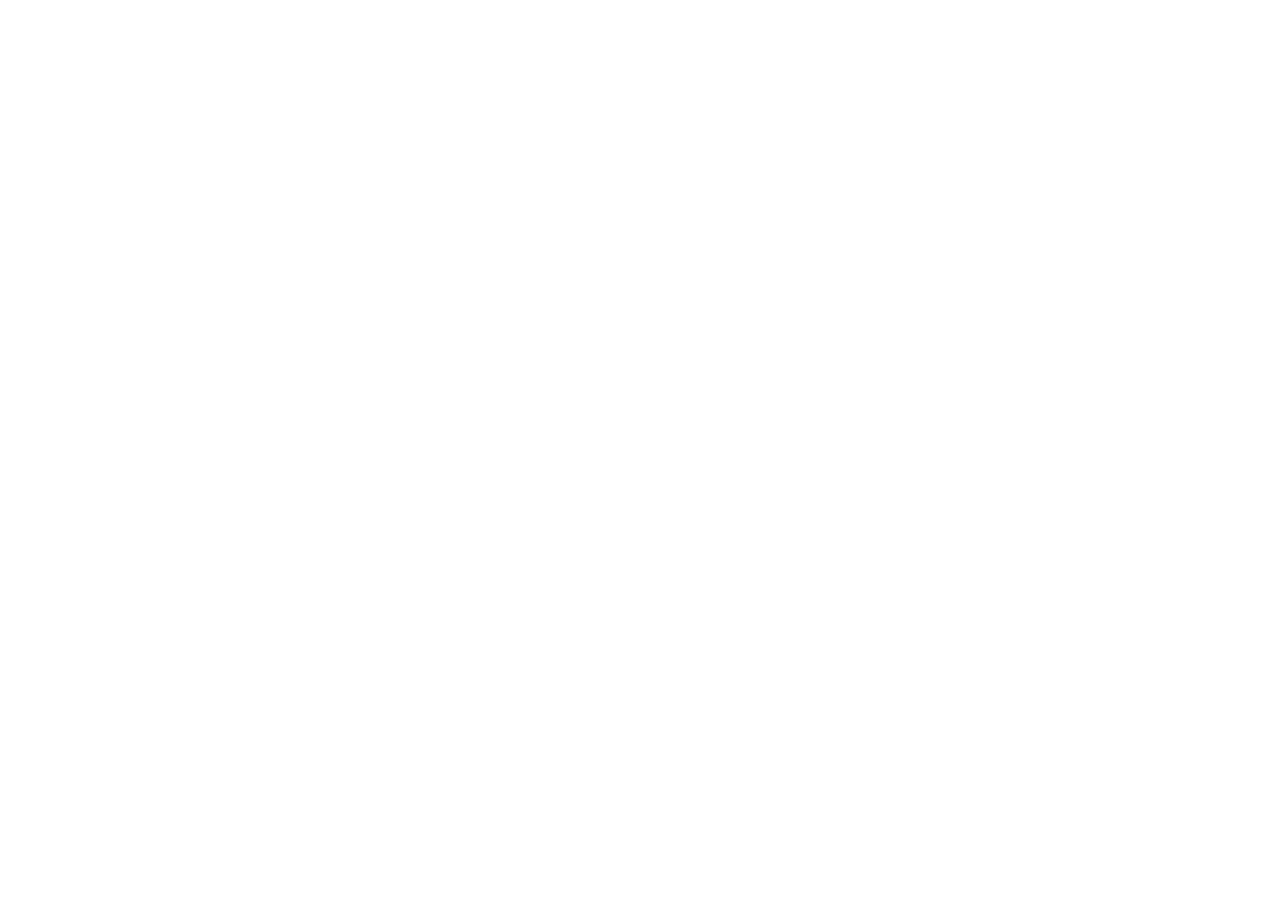
==== Projet HTML CSS/index.html @ a2ac3f03 "Base" ====
<!DOCTYPE html>
<html lang="fr">
<head>
    <meta charset="UTF-8">
    <meta http-equiv="X-UA-Compatible" content="IE=edge">
    <meta name="viewport" content="width=device-width, initial-scale=1.0">
    <title>Document</title>
    <link rel="stylesheet" href="style.css">
</head>
<body>
    <section></section>
</body>
</html>
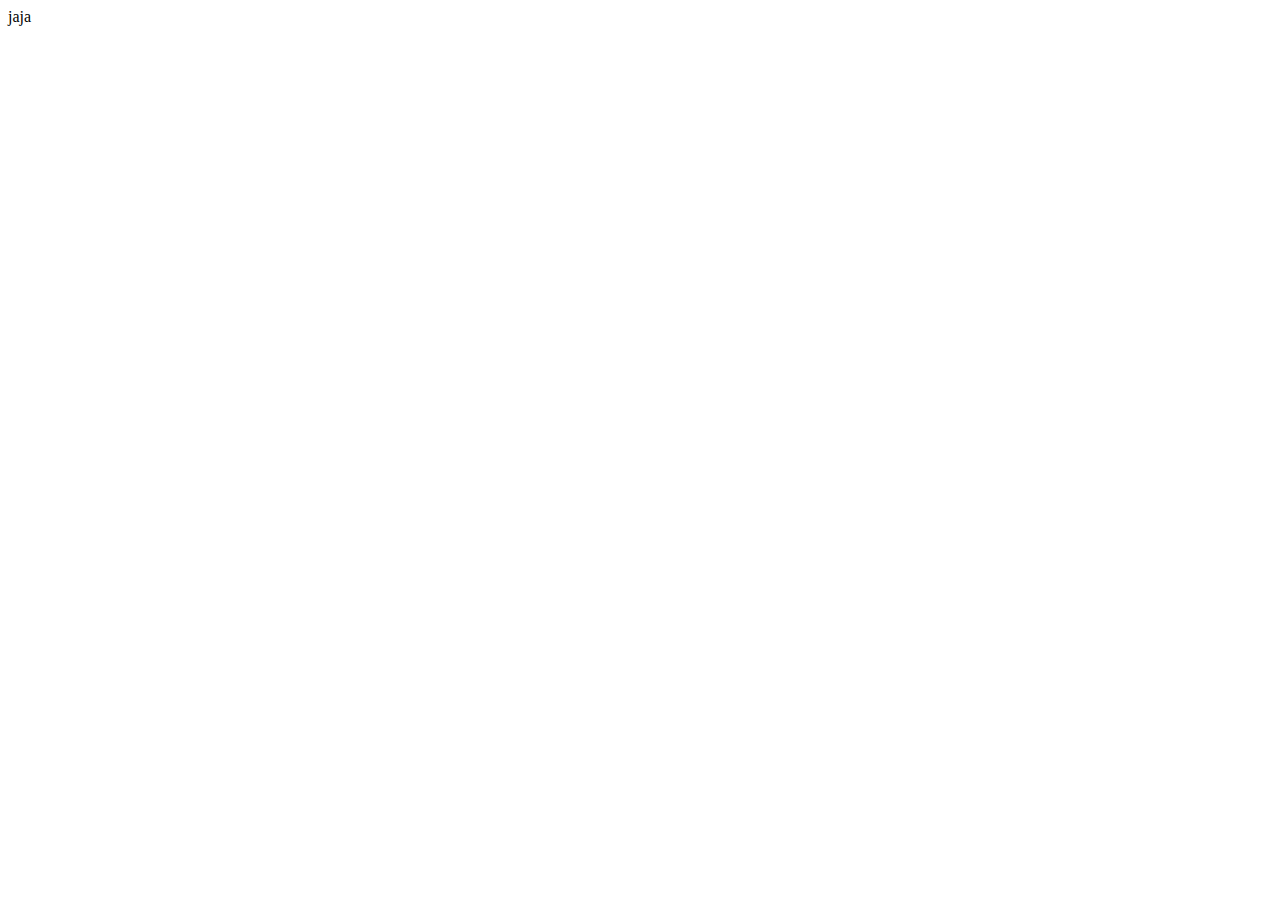
==== commit 0b64e6c9: "Merge branch 'master' of https://github.com/Shryler/Git-Projet" ====
--- a/Projet HTML CSS/index.html
+++ b/Projet HTML CSS/index.html
@@ -7,7 +7,8 @@
     <title>Document</title>
     <link rel="stylesheet" href="style.css">
 </head>
+    jaja
 <body>
     <section></section>
 </body>
-</html>+</html>
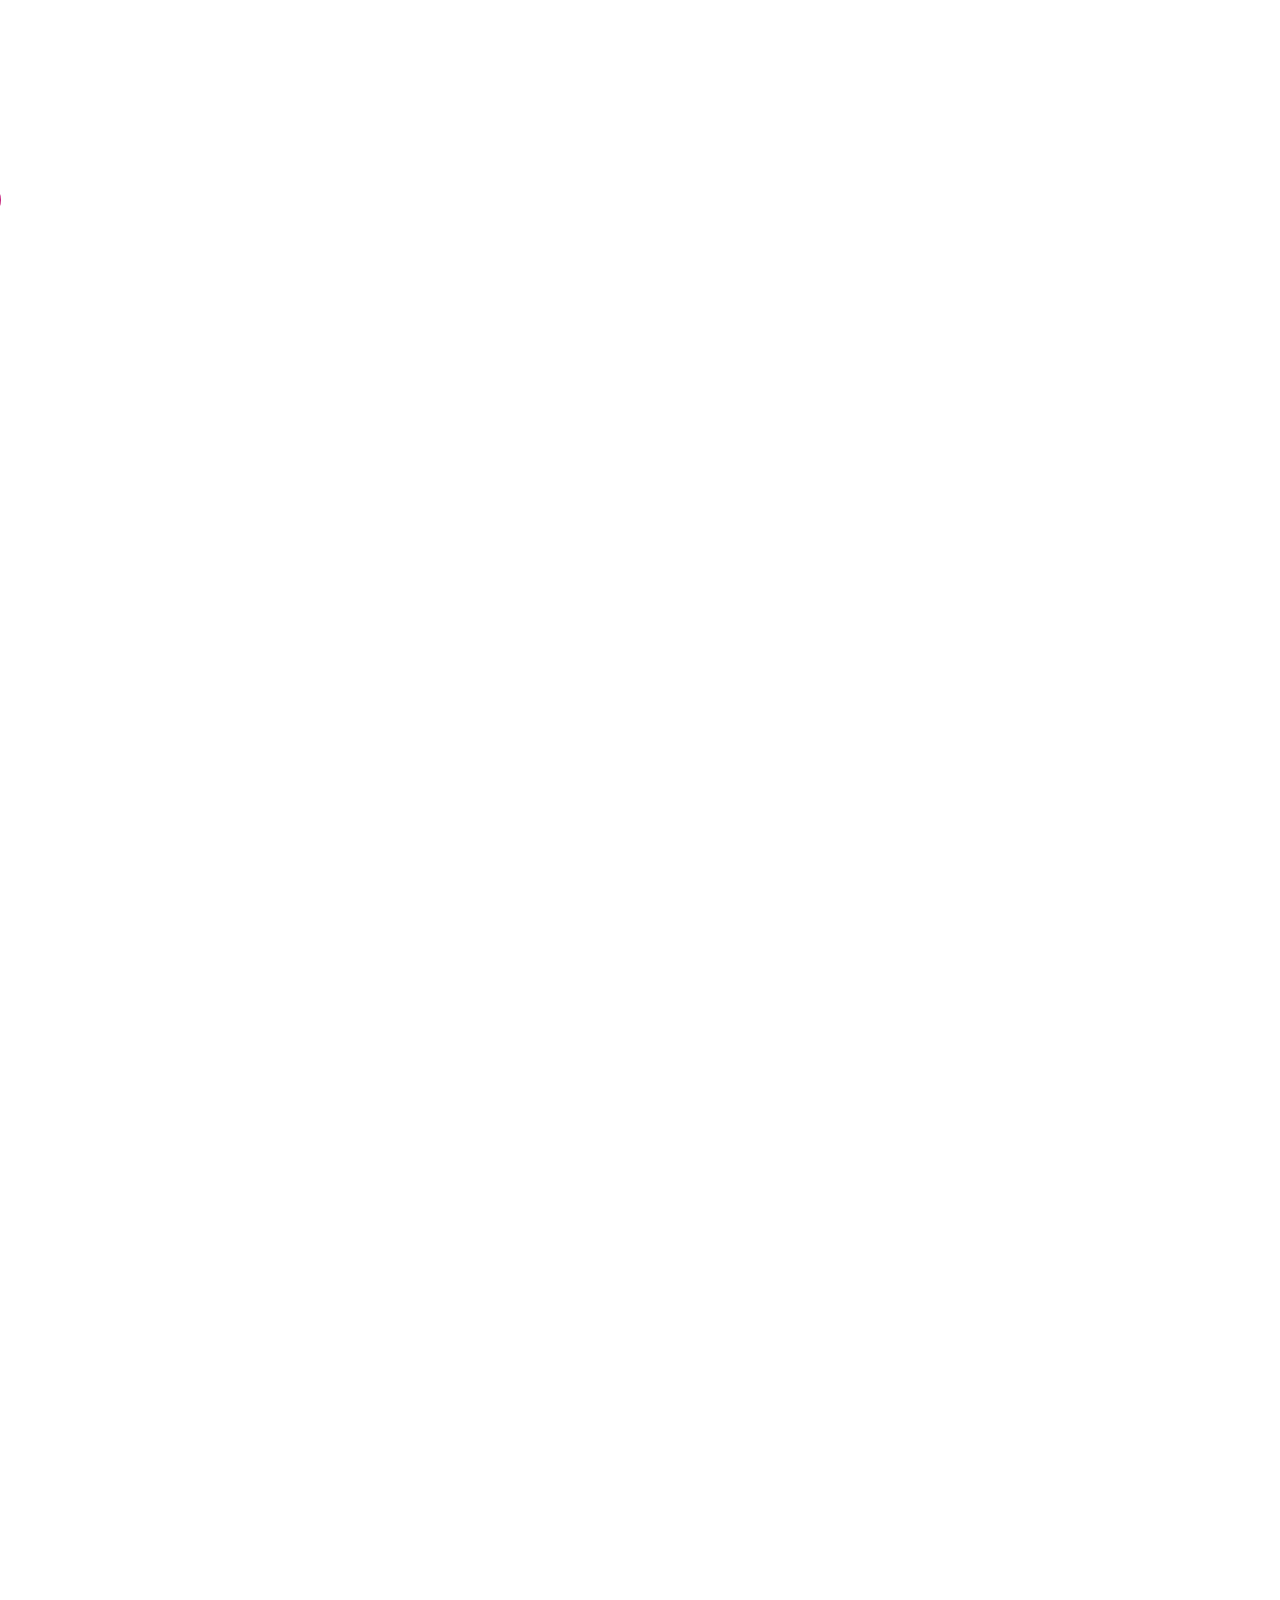
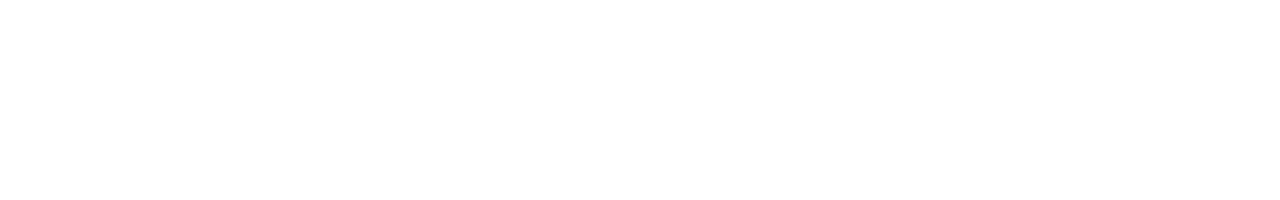
==== commit c2793d96: "Merge pull request #3 from Shryler/Anthony" ====
--- a/Projet HTML CSS/index.html
+++ b/Projet HTML CSS/index.html
@@ -1,14 +1,20 @@
-<!DOCTYPE html>
-<html lang="fr">
-<head>
-    <meta charset="UTF-8">
-    <meta http-equiv="X-UA-Compatible" content="IE=edge">
-    <meta name="viewport" content="width=device-width, initial-scale=1.0">
-    <title>Document</title>
-    <link rel="stylesheet" href="style.css">
-</head>
-    jaja
-<body>
-    <section></section>
-</body>
-</html>
+<!DOCTYPE html>
+<html lang="fr">
+<head>
+    <meta charset="UTF-8">
+    <meta http-equiv="X-UA-Compatible" content="IE=edge">
+    <meta name="viewport" content="width=device-width, initial-scale=1.0">
+    <link rel="stylesheet" href="https://cdnjs.cloudflare.com/ajax/libs/font-awesome/6.1.1/css/all.min.css" integrity="sha512-KfkfwYDsLkIlwQp6LFnl8zNdLGxu9YAA1QvwINks4PhcElQSvqcyVLLD9aMhXd13uQjoXtEKNosOWaZqXgel0g==" crossorigin="anonymous" referrerpolicy="no-referrer" />
+    <title>Réseaux sociaux</title>
+    <link rel="stylesheet" href="./css/anthony.css">
+</head>
+<body>
+    <div class="social-container">
+        <div class="socialbrand-facebook"><i class="fa-brands fa-facebook fa-2xl"></i></div>
+        <div class="socialbrand-instagram"><i class="fa-brands fa-instagram fa-2xl"></i></div>
+        <div class="socialbrand-youtube"><i class="fa-brands fa-youtube fa-2xl"></i></div>
+        <div class="socialbrand-twitter"><i class="fa-brands fa-twitter fa-2xl"></i></div>
+        <div class="socialbrand-pinterest"><i class="fa-brands fa-pinterest fa-2xl"></i></div>
+    </div>
+</body>
+</html>
--- a/Projet HTML CSS/css/anthony.css
+++ b/Projet HTML CSS/css/anthony.css
@@ -0,0 +1,345 @@
+/* Color Theme Swatches in Hex */
+/* 
+color: #548DBF; 
+color: #6AB9D9; 
+color: #82C9D9; 
+color: #BF8F73; 
+color: #73463C;  
+*/
+
+/* Color Theme Swatches in RGBA */
+/* 
+color: rgba(84, 141, 191, 1);
+color: rgba(106, 185, 216, 1);
+color: rgba(130, 200, 216, 1);
+color: rgba(191, 142, 114, 1); 
+color: rgba(114, 69, 59, 1);  */
+body {
+    margin:0 auto;
+    font-family: 'Montserrat', sans-serif;
+    height:200vh;
+}
+
+*{
+    text-decoration: none;
+}
+a {
+    color: black;
+}
+
+main h2 {
+    text-align: center;
+    color:white;
+    padding:2rem;
+    background-color:#548DBF;
+}
+
+.filariane {
+    margin-left:10px;
+}
+
+container {
+    display:flex;
+    flex-direction: column;
+}
+.article {
+    background-color:white;
+    margin:1rem;
+    padding:10px;
+    -webkit-box-shadow: 0 0 10px 5px rgb(0 0 0 / 15%);
+    box-shadow: 0 0 10px 5px rgb(0 0 0 / 15%);
+}
+.img-article {
+    position:relative;
+}
+.img-article img {
+    width: calc(100% + 1px);
+    height: 240px;
+}
+.img-article p {
+    font-size: 0.8rem;
+    position:absolute;
+    top:0;
+    right:15px;
+    padding:5px 10px;
+    color:white;
+    border-radius: 20px;
+    background-color: rgba(84, 141, 191, 0.8)
+}
+.description h3 {
+    color:#548DBF;
+}
+.datecomment {
+    font-size:0.8rem;
+    padding-top:10px;
+    text-align: center;
+    border-top: 1px solid #dfdfdf;
+    display:flex;
+    flex-direction: column;
+}
+
+.article {
+    display:flex;
+    flex-direction: column;
+}
+
+.form-example {
+    display:flex;
+    flex-direction: column;
+    margin: 0.5rem 0;
+}
+.form-example label {
+    padding-bottom: 5px;
+    font-size: 0.8rem;
+}
+
+.form-example-submit {
+    margin: 15px auto 0px auto;
+}
+
+textarea {
+    height:10rem;
+    resize:none;
+    border: 1px solid #6AB9D9;
+    box-shadow: rgb(0 0 0 / 24%) 0px 3px 8px;
+}
+
+input:focus-visible, textarea {
+    outline: none;
+}
+
+input[type=text], input[type=email]{
+    height: 1.5rem;
+    border: 1px solid #6AB9D9;
+    box-shadow: rgb(0 0 0 / 24%) 0px 3px 8px;
+}
+
+input[type=submit] {
+    width:180px;
+    padding:5px;
+    border:1px solid #548DBF;
+    color:#548DBF;
+    border-radius:20px;
+}
+input[type=submit]:hover {
+    color:white;
+    background-color:#548DBF;
+}
+
+.btn-article {
+    width:80px;
+    margin:0 auto;
+}
+
+/* Menu Réseaux sociaux */
+
+.social-container {
+    width: fit-content;
+    position:fixed;
+    top:25vh;
+}
+
+/* Facebook */
+
+.socialbrand-facebook i::before {
+    display: flex;
+    cursor: pointer;
+    position: relative;
+    overflow: hidden;
+    height: 40px;
+    width: 50px;
+    color: white;
+    border-radius: 0 20px 20px 0;
+    background-color: #3b5998;
+    box-shadow: rgb(0 0 0 / 50%) 0px 3px 8px;
+    align-items: center;
+    margin-bottom: 5px;
+    justify-content: center;
+}
+.socialbrand-facebook::after {
+    display: flex;
+    position: absolute;
+    align-items: center;
+    content:"Facebook";
+    text-shadow: rgb(0 0 0 / 24%) 0px 3px 8px;
+    padding-left:60px;
+    color:white;
+    padding-right:20px;
+    margin-top:-45px;
+    height: 40px;
+    border-radius:0 20px 20px 0;
+    background-color: #3b5998;
+    transform: translateX(-150px);
+    z-index:-1;
+}
+
+.socialbrand-facebook:hover::after {
+    animation:0.3s cubic-bezier(.58,0,.42,1) btn-social forwards;
+}
+
+@keyframes btn-social {
+    0% {
+        transform: translateX(-150px);
+    }
+    100% {
+        transform: translateX(0px);
+    }
+}
+
+/* Instagram */
+
+.socialbrand-instagram i::before {
+    display: flex;
+    cursor: pointer;
+    position: relative;
+    overflow: hidden;
+    height: 40px;
+    width: 50px;
+    color: white;
+    border-radius: 0 20px 20px 0;
+    box-shadow: rgb(0 0 0 / 50%) 0px 3px 8px;
+    background: #f09433; 
+    background: -moz-linear-gradient(45deg, #f09433 0%, #e6683c 25%, #dc2743 50%, #cc2366 75%, #bc1888 100%); 
+    background: -webkit-linear-gradient(45deg, #f09433 0%,#e6683c 25%,#dc2743 50%,#cc2366 75%,#bc1888 100%); 
+    background: linear-gradient(45deg, #f09433 0%,#e6683c 25%,#dc2743 50%,#cc2366 75%,#bc1888 100%); 
+    align-items: center;
+    margin-bottom: 5px;
+    justify-content: center;
+}
+.socialbrand-instagram::after {
+    display: flex;
+    position: absolute;
+    align-items: center;
+    content:"Instagram";
+    text-shadow: rgb(0 0 0 / 24%) 0px 3px 8px;
+    padding-left:60px;
+    color:white;
+    padding-right:20px;
+    margin-top:-45px;
+    height: 40px;
+    border-radius:0 20px 20px 0;
+    background: #f09433; 
+    background: -moz-linear-gradient(45deg, #f09433 0%, #e6683c 25%, #dc2743 50%, #cc2366 75%, #bc1888 100%); 
+    background: -webkit-linear-gradient(45deg, #f09433 0%,#e6683c 25%,#dc2743 50%,#cc2366 75%,#bc1888 100%); 
+    background: linear-gradient(45deg, #f09433 0%,#e6683c 25%,#dc2743 50%,#cc2366 75%,#bc1888 100%); 
+    transform: translateX(-150px);
+    z-index:-1;
+}
+
+.socialbrand-instagram:hover::after {
+    animation:0.3s cubic-bezier(.58,0,.42,1) btn-social forwards;
+}
+
+/* Youtube */
+
+.socialbrand-youtube i::before {
+    display: flex;
+    cursor: pointer;
+    position: relative;
+    overflow: hidden;
+    height: 40px;
+    width: 50px;
+    color: white;
+    border-radius: 0 20px 20px 0;
+    box-shadow: rgb(0 0 0 / 50%) 0px 3px 8px;
+    background: #FF0000; 
+    align-items: center;
+    margin-bottom: 5px;
+    justify-content: center;
+}
+.socialbrand-youtube::after {
+    display: flex;
+    position: absolute;
+    align-items: center;
+    content:"Youtube";
+    text-shadow: rgb(0 0 0 / 24%) 0px 3px 8px;
+    padding-left:60px;
+    color:white;
+    padding-right:20px;
+    margin-top:-45px;
+    height: 40px;
+    border-radius:0 20px 20px 0;
+    background: #FF0000; 
+    transform: translateX(-150px);
+    z-index:-1;
+}
+
+.socialbrand-youtube:hover::after {
+    animation:0.3s cubic-bezier(.58,0,.42,1) btn-social forwards;
+}
+
+/* twitter */
+
+.socialbrand-twitter i::before {
+    display: flex;
+    cursor: pointer;
+    position: relative;
+    overflow: hidden;
+    height: 40px;
+    width: 50px;
+    color: rgb(255, 255, 255);
+    border-radius: 0 20px 20px 0;
+    box-shadow: rgb(0 0 0 / 50%) 0px 3px 8px;
+    background: #1DA1F2; 
+    align-items: center;
+    margin-bottom: 5px;
+    justify-content: center;
+}
+.socialbrand-twitter::after {
+    display: flex;
+    position: absolute;
+    align-items: center;
+    content:"Twitter";
+    text-shadow: rgb(0 0 0 / 24%) 0px 3px 8px;
+    padding-left:60px;
+    color:rgb(255, 255, 255);
+    padding-right:20px;
+    margin-top:-45px;
+    height: 40px;
+    border-radius:0 20px 20px 0;
+    background: #1DA1F2; 
+    transform: translateX(-150px);
+    z-index:-1;
+}
+
+.socialbrand-twitter:hover::after {
+    animation:0.3s cubic-bezier(.58,0,.42,1) btn-social forwards;
+}
+
+/* Pinterest */
+
+.socialbrand-pinterest i::before {
+    display: flex;
+    cursor: pointer;
+    position: relative;
+    overflow: hidden;
+    height: 40px;
+    width: 50px;
+    color: white;
+    border-radius: 0 20px 20px 0;
+    box-shadow: rgb(0 0 0 / 50%) 0px 3px 8px;
+    background: #E60023; 
+    align-items: center;
+    margin-bottom: 5px;
+    justify-content: center;
+}
+.socialbrand-pinterest::after {
+    display: flex;
+    position: absolute;
+    align-items: center;
+    content:"Pinterest";
+    text-shadow: rgb(0 0 0 / 24%) 0px 3px 8px;
+    padding-left:60px;
+    color:white;
+    padding-right:20px;
+    margin-top:-45px;
+    height: 40px;
+    border-radius:0 20px 20px 0;
+    background: #E60023; 
+    transform: translateX(-150px);
+    z-index:-1;
+}
+
+.socialbrand-pinterest:hover::after {
+    animation:0.3s cubic-bezier(.58,0,.42,1) btn-social forwards;
+}